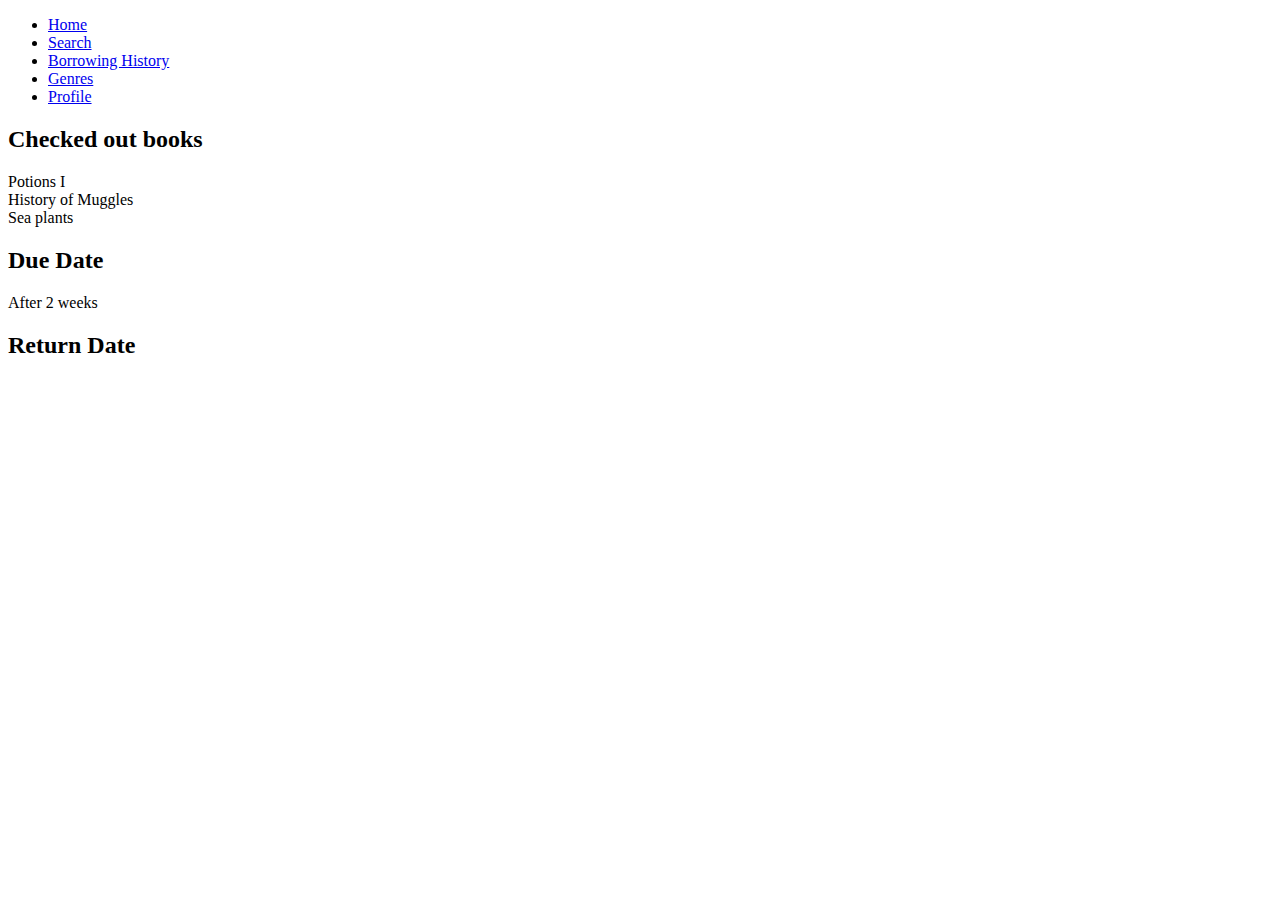
==== borrowingHistory.html @ 7c1d2aef "initial borrowing History page" ====
<!DOCTYPE html>
<html>
  <head>

    <meta charset="utf-8">
    <title>Profile Page</title>

    <!-- This is a 3rd-party stylesheet to make available the font family to be used for this page ("Roboto"). -->
    <link href="https://fonts.googleapis.com/css?family=Roboto:100,400,700" rel="stylesheet">

    <!-- This 3rd-party stylesheet incorporates SVG icons from Font Awesome: http://fontawesome.com/ -->
    <link rel="stylesheet" href="https://use.fontawesome.com/releases/v5.13.0/css/all.css" crossorigin="anonymous">

    <link rel="stylesheet" href="Homestyles.css" />
  </head>

  <body>
    <ul>
        <li><a href="homePage.html">Home</a></li>
        <li><a href="search.html">Search</a></li>
        <li><a href="borrowingHistory.html">Borrowing History</a></li>
        <li><a href="genres.html">Genres</a></li>
        <li><a href="profilePage.html">Profile</a></li>
    </ul>

    <main class="borrowing-history">
        <h2>Checked out books</h2>
            <li>Potions I</li>
            <li>History of Muggles</li>
            <li>Sea plants</li>
        <h2>Due Date</h2>
            <li>After 2 weeks</li>
        <h2>Return Date</h2>
    </main>

 

  </body>

</html>
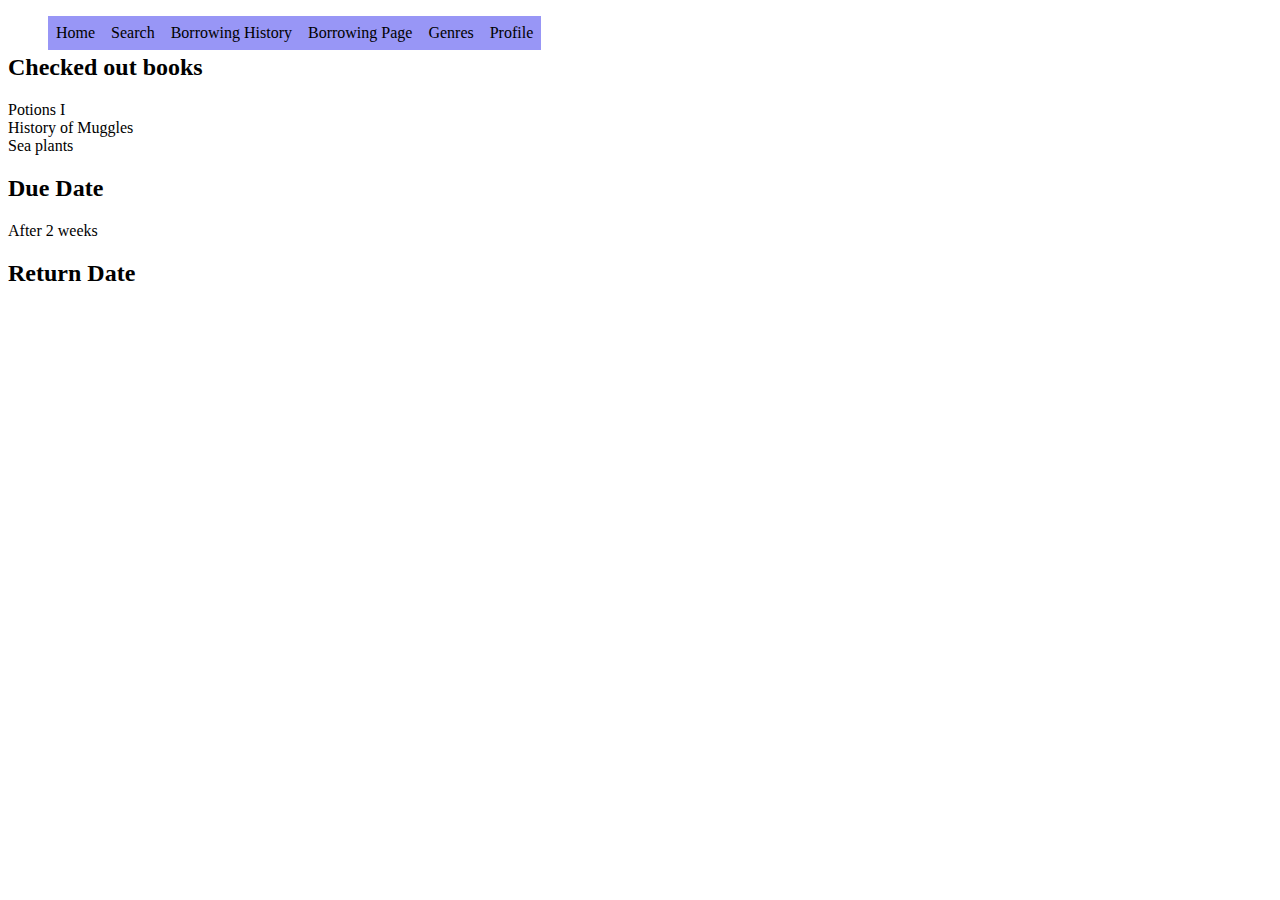
==== commit 628fa80c: "changing the format and navbar" ====
--- a/borrowingHistory.html
+++ b/borrowingHistory.html
@@ -19,17 +19,24 @@
         <li><a href="homePage.html">Home</a></li>
         <li><a href="search.html">Search</a></li>
         <li><a href="borrowingHistory.html">Borrowing History</a></li>
+        <li><a href="borrowingPage.html">Borrowing Page</a></li>
         <li><a href="genres.html">Genres</a></li>
         <li><a href="profilePage.html">Profile</a></li>
     </ul>
 
     <main class="borrowing-history">
+        <br />
         <h2>Checked out books</h2>
             <li>Potions I</li>
+            <br />
             <li>History of Muggles</li>
+            <br />
             <li>Sea plants</li>
+        <br />
         <h2>Due Date</h2>
             <li>After 2 weeks</li>
+
+            <br />
         <h2>Return Date</h2>
     </main>
 
--- a/Homestyles.css
+++ b/Homestyles.css
@@ -0,0 +1,69 @@
+﻿.navb {
+	font-size:large;
+
+}
+
+
+li {
+float:left;
+list-style-type:none;
+
+}
+
+a {
+	display:block;
+	padding:8px;
+	background-color: #9896F6;
+	text-decoration: none;
+	color:black;
+}
+
+thead td {
+    font-weight: bold;
+}
+
+.box {
+	width: 400px;
+	clear: both;
+	padding-top: 10px;
+	padding-right: 30px;
+	padding-bottom: 50px;
+	padding-left: 50px;
+}
+
+.box input {
+	width:100%;
+	clear:both;
+}
+
+.results {
+	width: 400px;
+	clear: both;
+	padding-top: 10px;
+	padding-right: 30px;
+	padding-bottom: 50px;
+	padding-left: 50px;
+}
+
+.results td {
+	width:10%;
+	height:10%;
+	font-size:medium;
+
+}
+
+.array {
+
+	padding-top: 10px;
+	padding-right: 30px;
+	padding-bottom: 50px;
+	padding-left: 50px;
+
+}
+
+.array input {
+	width:100%
+
+
+
+}